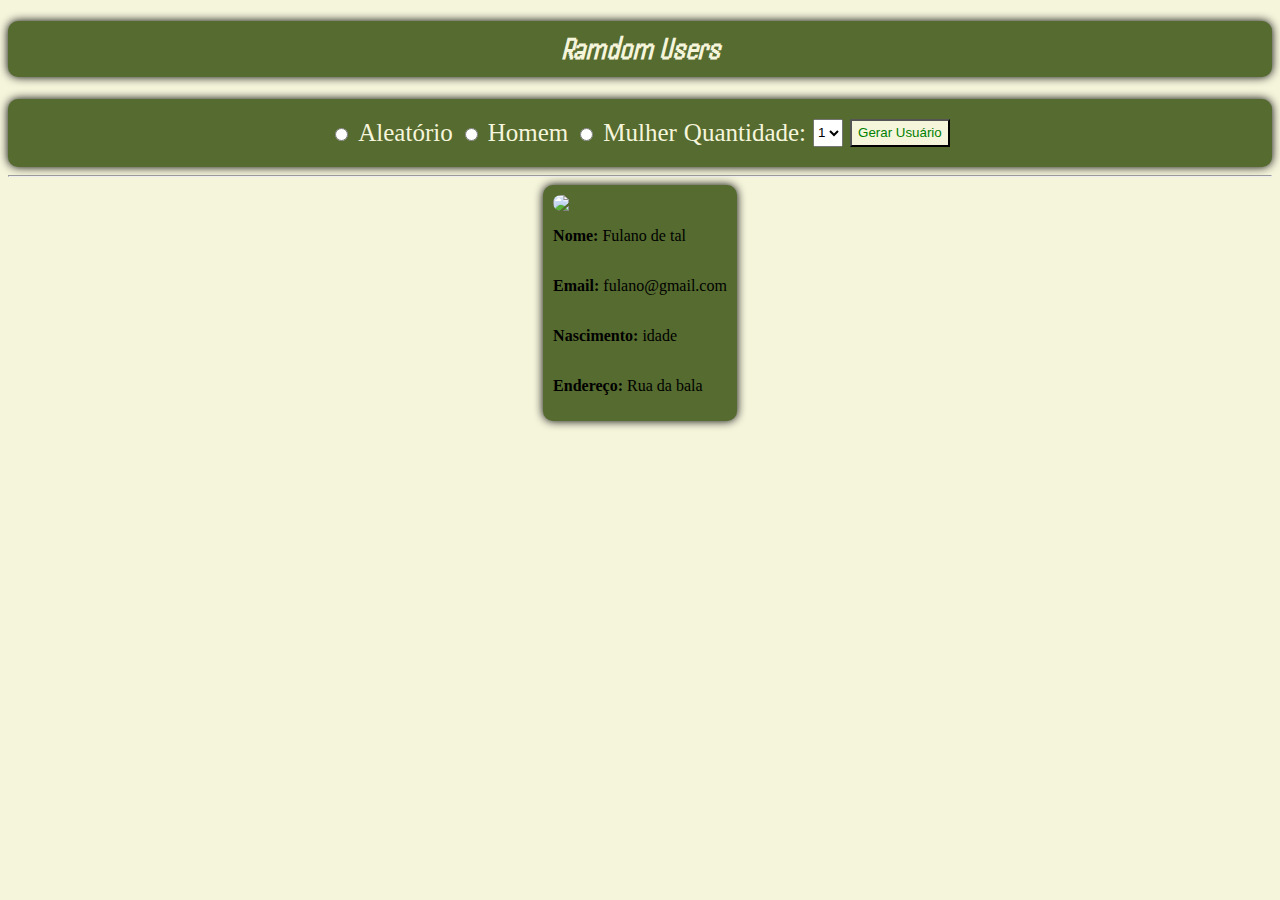
==== fakeuser/index.html @ e0331d39 "aula 17.09" ====
<!DOCTYPE html>
<html lang="pt-br">
<head>
    <meta charset="UTF-8">
    <meta name="viewport" content="width=device-width, initial-scale=1.0">
    <link rel="stylesheet" href="style.css">
    <link rel="webicon" type="imagex/png" href="images/webicon.png">
    <title>Gerador de usuários.</title>
</head>
<body>
    <h1 id="title">Ramdom Users</h1>
    <div class="formFakeUser">
        <input type="radio"/><a class="opcs" >Aleatório</a> 
        <input type="radio"/><a class="opcs" >Homem</a>
        <input type="radio"/><a class="opcs" >Mulher</a>
        <a>Quantidade:</a>
        <select>
            <option>1</option>
            <option>2</option>
            <option>3</option>
            <option>4</option>
        </select>
        <button id="getUser">Gerar Usuário</button>
    </div>
    <hr>
    <div class="allFakeUsers">
        <div class="FakeUsers">
            <img src="https://i1.sndcdn.com/artworks-TyiS74JXtNSzvhci-SDskMg-t500x500.jpg">
            <p><b>Nome: </b> <span>Fulano de tal</span></p>
            <p><b>Email: </b> <span>fulano@gmail.com</span></p>
            <p><b>Nascimento: </b> <span>idade</span></p>
            <p><b>Endereço: </b> <span>Rua da bala</span></p>
    </div>
</body>
</html>
---- fakeuser/style.css ----
@import url('https://fonts.googleapis.com/css2?family=Handjet:wght@100..900&display=swap');



body{
    background-color: beige;
}
#title{
    display: flex;
    justify-content: center;
    font-style: italic;
    background-color: darkolivegreen;
    border-radius: 10px;
    color: beige;
    padding: 10px;
    font-family: "Handjet";
    box-shadow: 0 0 10px black;
}
@keyframes opcsfade {
    from {background-color: darkolivegreen;}
    to {background-color: beige;}
    from {color: beige;}
    to {color: darkolivegreen;}
  }
.opcs:hover{
    border-radius: 10px;
    padding: 2px;
    animation-name: opcsfade;
    animation-duration: 1s;
}
.formFakeUser{
    background-color: darkolivegreen;
    border-radius: 10px;
    padding: 20px;
    display: flex;
    justify-content: center;
    gap: 7px;   
    color: beige;
    font-size: 25px;
    box-shadow: 0 0 10px black;
}
#getUser{
    background-color: beige;
    color: green;
}
.allFakeUsers{
    display: flex;
    justify-content: center;
    gap: 20px;
}
.FakeUsers{
    display: flex;
    flex-direction: column;
    background-color: darkolivegreen;
    border-radius: 10px;
    box-shadow: 0 0 10px black;
    padding: 10px;
}
img{
    border-radius: 10px;
}
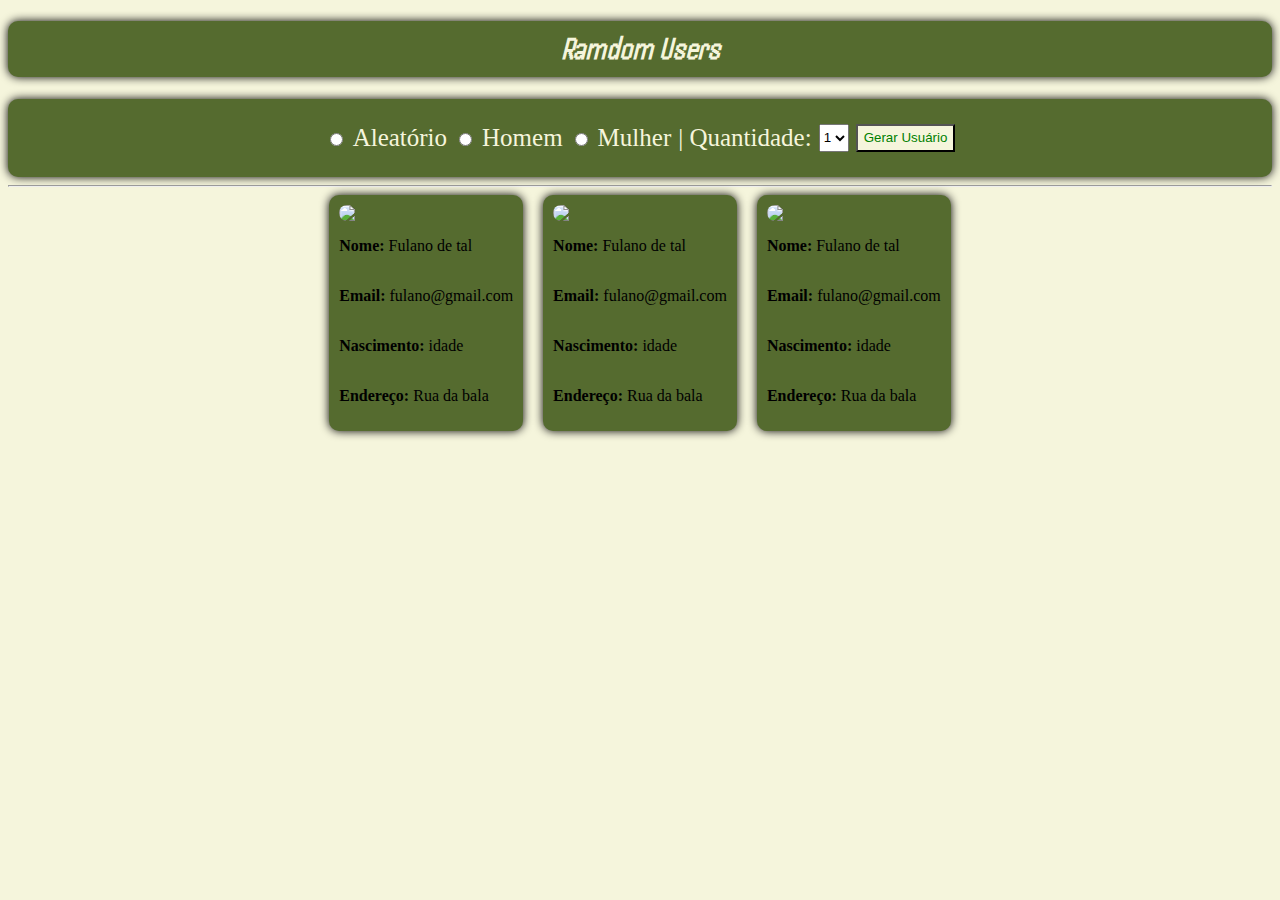
==== commit 032c00d2: "aula 18.09" ====
--- a/fakeuser/index.html
+++ b/fakeuser/index.html
@@ -10,17 +10,18 @@
 <body>
     <h1 id="title">Ramdom Users</h1>
     <div class="formFakeUser">
-        <input type="radio"/><a class="opcs" >Aleatório</a> 
-        <input type="radio"/><a class="opcs" >Homem</a>
-        <input type="radio"/><a class="opcs" >Mulher</a>
-        <a>Quantidade:</a>
+        <input value="aletorio" type="radio"/><a class="opcs" >Aleatório</a> 
+        <input value="male" type="radio"/><a class="opcs" >Homem</a>
+        <input value="female" type="radio"/><a class="opcs" >Mulher</a>
+        <a id="quant"> |  Quantidade:</a>
         <select>
             <option>1</option>
             <option>2</option>
             <option>3</option>
             <option>4</option>
+            <option>5</option>
         </select>
-        <button id="getUser">Gerar Usuário</button>
+        <button onclick="getUser()" id="getUser">Gerar Usuário</button>
     </div>
     <hr>
     <div class="allFakeUsers">
@@ -30,6 +31,22 @@
             <p><b>Email: </b> <span>fulano@gmail.com</span></p>
             <p><b>Nascimento: </b> <span>idade</span></p>
             <p><b>Endereço: </b> <span>Rua da bala</span></p>
+        </div>
+        <div class="FakeUsers">
+            <img src="https://i1.sndcdn.com/artworks-TyiS74JXtNSzvhci-SDskMg-t500x500.jpg">
+            <p><b>Nome: </b> <span>Fulano de tal</span></p>
+            <p><b>Email: </b> <span>fulano@gmail.com</span></p>
+            <p><b>Nascimento: </b> <span>idade</span></p>
+            <p><b>Endereço: </b> <span>Rua da bala</span></p>
+        </div>
+        <div class="FakeUsers">
+            <img src="https://i1.sndcdn.com/artworks-TyiS74JXtNSzvhci-SDskMg-t500x500.jpg">
+            <p><b>Nome: </b> <span>Fulano de tal</span></p>
+            <p><b>Email: </b> <span>fulano@gmail.com</span></p>
+            <p><b>Nascimento: </b> <span>idade</span></p>
+            <p><b>Endereço: </b> <span>Rua da bala</span></p>
+        </div>
     </div>
+    <script src="code.js"></script>   
 </body>
 </html>--- a/fakeuser/style.css
+++ b/fakeuser/style.css
@@ -24,14 +24,13 @@
   }
 .opcs:hover{
     border-radius: 10px;
-    padding: 2px;
     animation-name: opcsfade;
     animation-duration: 1s;
 }
 .formFakeUser{
     background-color: darkolivegreen;
     border-radius: 10px;
-    padding: 20px;
+    padding: 25px;
     display: flex;
     justify-content: center;
     gap: 7px;   
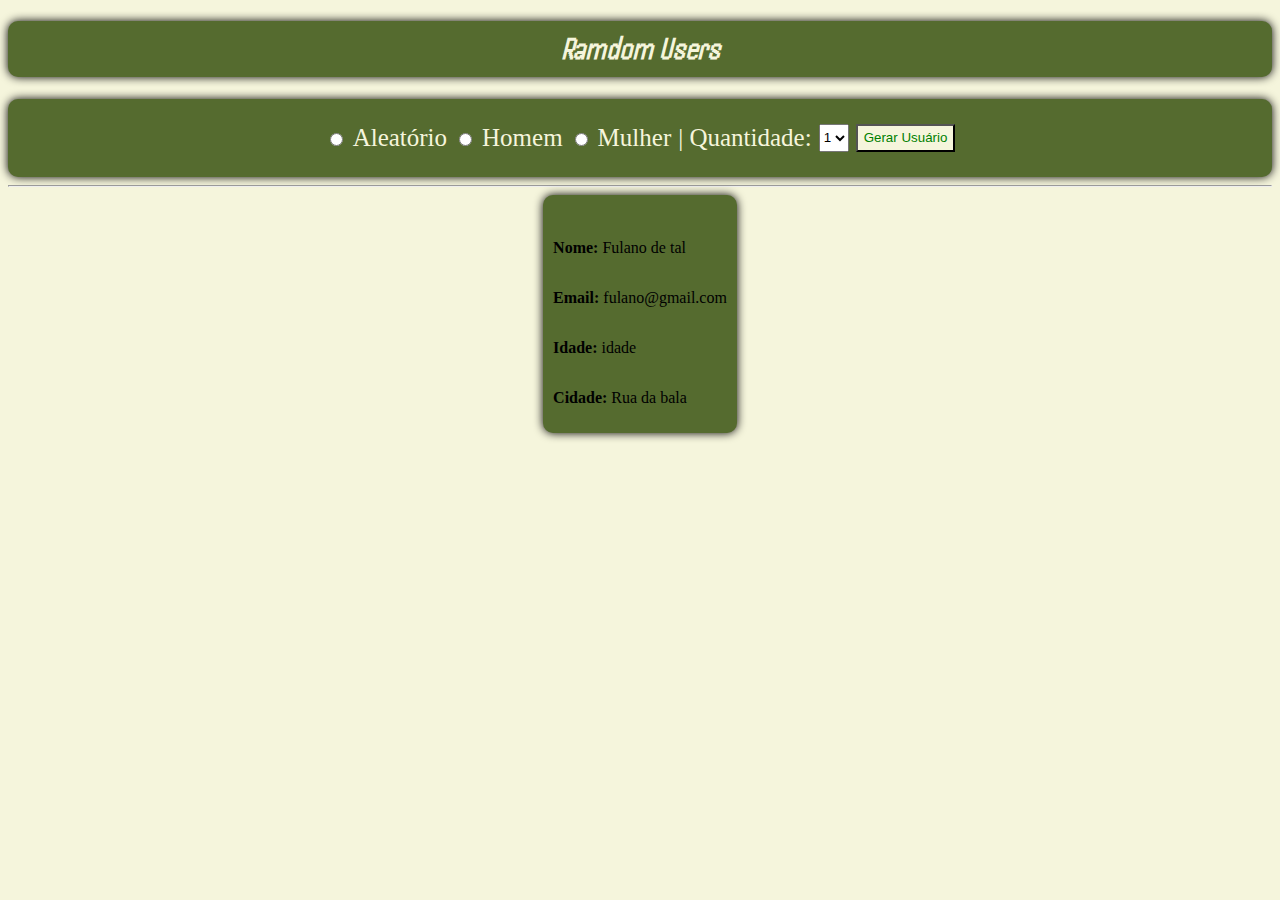
==== commit 0acb1c5b: "Aula 23.09 - Finalização dos filtros em JS e criação de uma breve documentação" ====
--- a/fakeuser/index.html
+++ b/fakeuser/index.html
@@ -10,9 +10,9 @@
 <body>
     <h1 id="title">Ramdom Users</h1>
     <div class="formFakeUser">
-        <input value="aletorio" type="radio"/><a class="opcs" >Aleatório</a> 
-        <input value="male" type="radio"/><a class="opcs" >Homem</a>
-        <input value="female" type="radio"/><a class="opcs" >Mulher</a>
+        <input value="" type="radio" name="genero"/><a class="opcs" >Aleatório</a> 
+        <input value="male" type="radio" name="genero"/><a class="opcs" >Homem</a>
+        <input value="female" type="radio" name="genero"/><a class="opcs" >Mulher</a>
         <a id="quant"> |  Quantidade:</a>
         <select>
             <option>1</option>
@@ -26,25 +26,13 @@
     <hr>
     <div class="allFakeUsers">
         <div class="FakeUsers">
-            <img src="https://i1.sndcdn.com/artworks-TyiS74JXtNSzvhci-SDskMg-t500x500.jpg">
+            <div class="image">
+                <img class="img" src=""/> 
+            </div>
             <p><b>Nome: </b> <span>Fulano de tal</span></p>
             <p><b>Email: </b> <span>fulano@gmail.com</span></p>
-            <p><b>Nascimento: </b> <span>idade</span></p>
-            <p><b>Endereço: </b> <span>Rua da bala</span></p>
-        </div>
-        <div class="FakeUsers">
-            <img src="https://i1.sndcdn.com/artworks-TyiS74JXtNSzvhci-SDskMg-t500x500.jpg">
-            <p><b>Nome: </b> <span>Fulano de tal</span></p>
-            <p><b>Email: </b> <span>fulano@gmail.com</span></p>
-            <p><b>Nascimento: </b> <span>idade</span></p>
-            <p><b>Endereço: </b> <span>Rua da bala</span></p>
-        </div>
-        <div class="FakeUsers">
-            <img src="https://i1.sndcdn.com/artworks-TyiS74JXtNSzvhci-SDskMg-t500x500.jpg">
-            <p><b>Nome: </b> <span>Fulano de tal</span></p>
-            <p><b>Email: </b> <span>fulano@gmail.com</span></p>
-            <p><b>Nascimento: </b> <span>idade</span></p>
-            <p><b>Endereço: </b> <span>Rua da bala</span></p>
+            <p><b>Idade: </b> <span>idade</span></p>
+            <p><b>Cidade: </b> <span>Rua da bala</span></p>
         </div>
     </div>
     <script src="code.js"></script>   
--- a/fakeuser/style.css
+++ b/fakeuser/style.css
@@ -45,6 +45,7 @@
 .allFakeUsers{
     display: flex;
     justify-content: center;
+    flex-wrap: wrap;
     gap: 20px;
 }
 .FakeUsers{
@@ -55,6 +56,7 @@
     box-shadow: 0 0 10px black;
     padding: 10px;
 }
-img{
+.img{
+    width: 250px;
     border-radius: 10px;
 }
